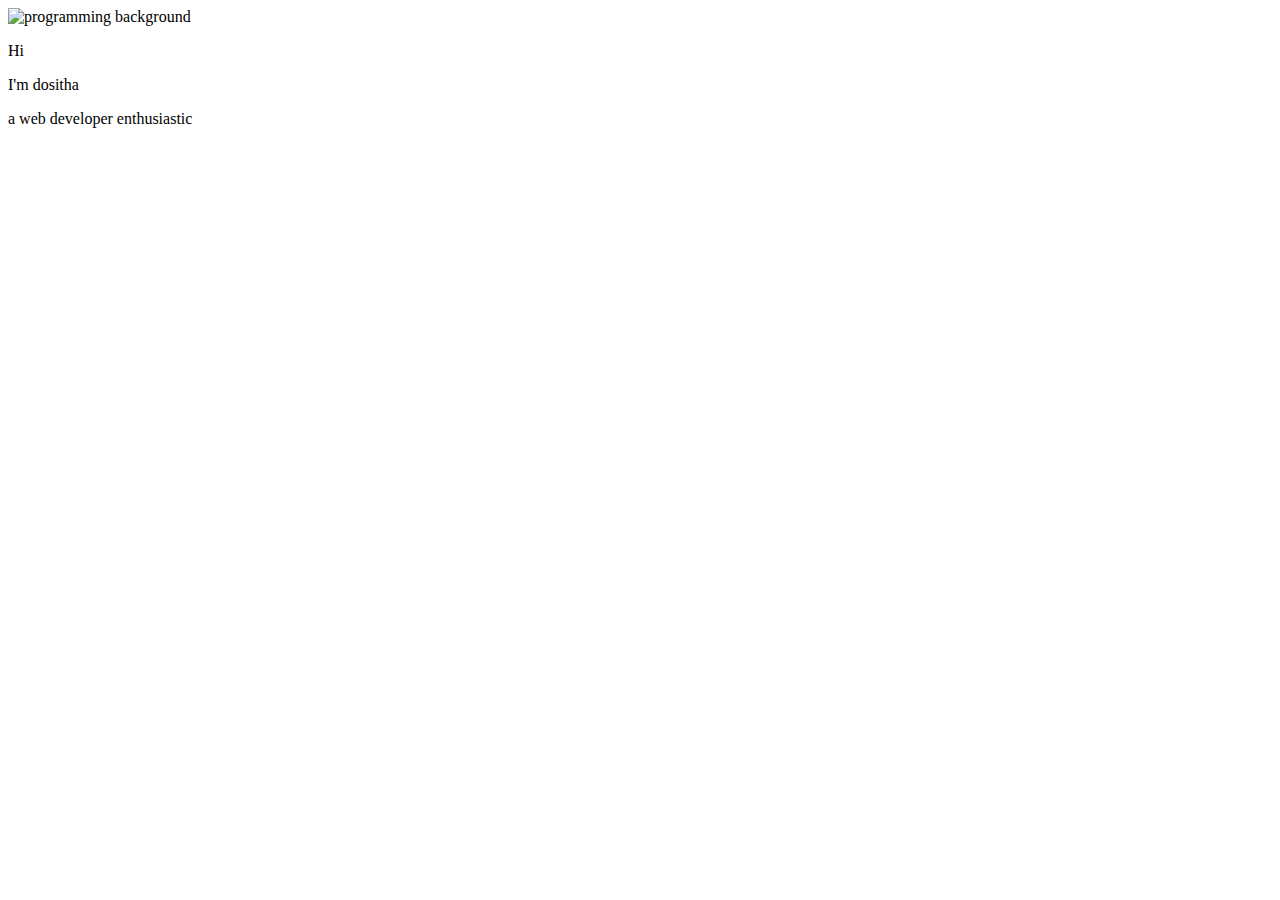
==== index.html @ d9981e95 "simple file" ====
<!DOCTYPE html>
<html lang="en">
<head>
    <meta charset="UTF-8">
    <meta name="viewport" content="width=device-width, initial-scale=1.0">
    <title>persona website </title>
    <link rel="stylesheet" href="./style.css">
</head>
<body>
    <section>
        <div class="image">
    <img src="dosta.jpeg" alt="programming background" width="1260px",height="1000px"></div>
<div class="text">
    <p> Hi</p>
    <p>I'm dositha </p>
    <p> a web developer enthusiastic</p>
</div></section>
</body>
</html>
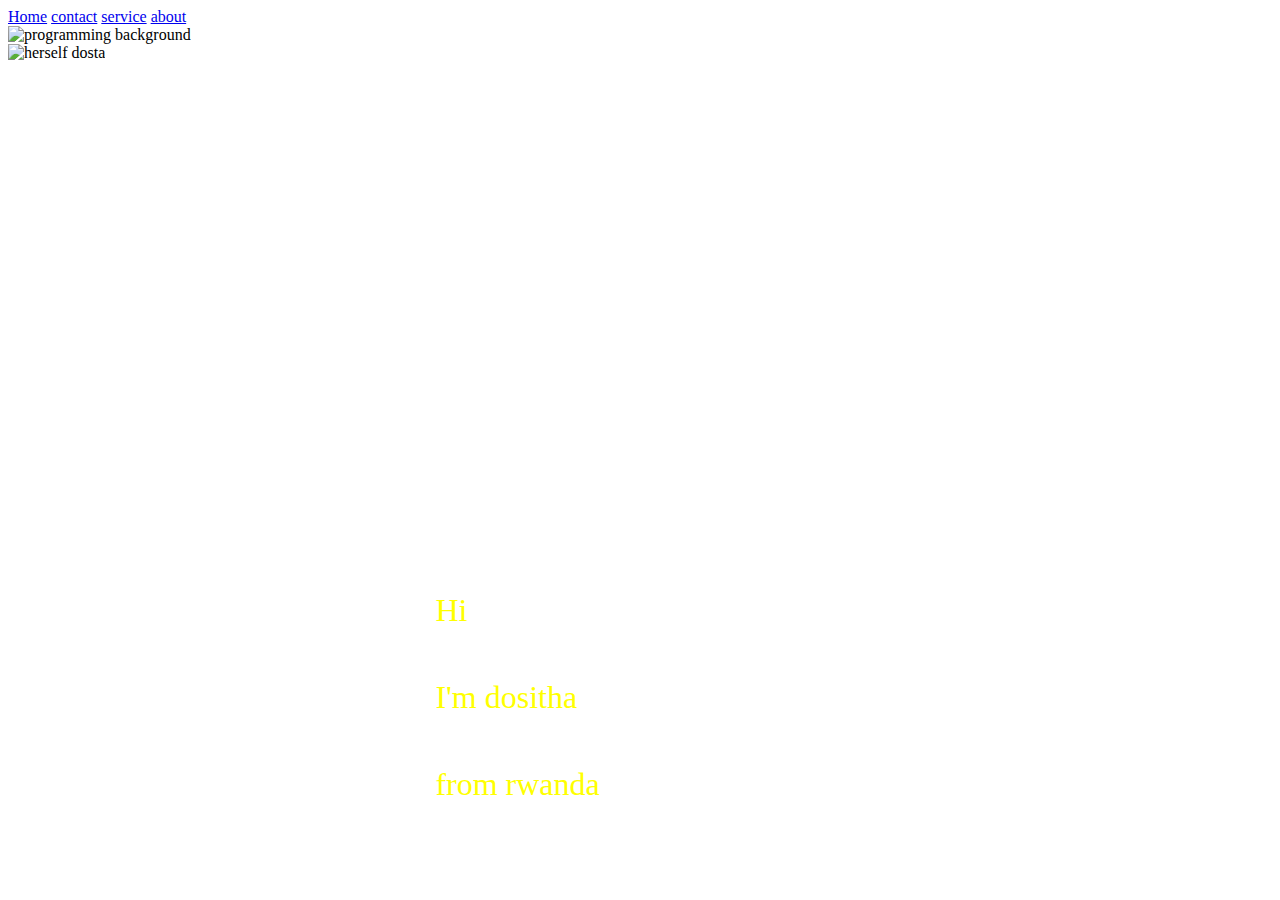
==== commit f1d7446a: "photo of me added" ====
--- a/index.html
+++ b/index.html
@@ -8,12 +8,23 @@
 </head>
 <body>
     <section>
+        <div id="link">
+        
+        <a href="index.html">Home</a>
+      <a href="contact.html">contact</a>
+     <a href="service.html">service</a> 
+    <a href="about.html">about</a></div>
+    </section>
+    <section>
         <div class="image">
     <img src="dosta.jpeg" alt="programming background" width="1260px",height="1000px"></div>
 <div class="text">
     <p> Hi</p>
     <p>I'm dositha </p>
-    <p> a web developer enthusiastic</p>
+    <p> from rwanda</p>
 </div></section>
+<div id="image">
+<img src="dosta.jpg" alt="herself dosta" max-width="100%">
+</div>
 </body>
 </html>--- a/style.css
+++ b/style.css
@@ -0,0 +1,31 @@
+.image{
+    position: relative;
+    display: inline-block;
+
+    
+}
+.text
+{
+    position: absolute;
+    top: 80%; 
+    left: 20%; 
+    transform: translate(-60%, -60%);
+    
+    padding: 10px;
+}
+.text p {
+    margin-left: 650px;
+    margin-top: 50px;
+    color:rgb(255, 255, 0); /* Adjust text color */
+    text-indent:50px;
+font-size: xx-large;
+    padding: 0px;
+    
+
+  }
+  body
+  {
+    
+    
+  }
+  